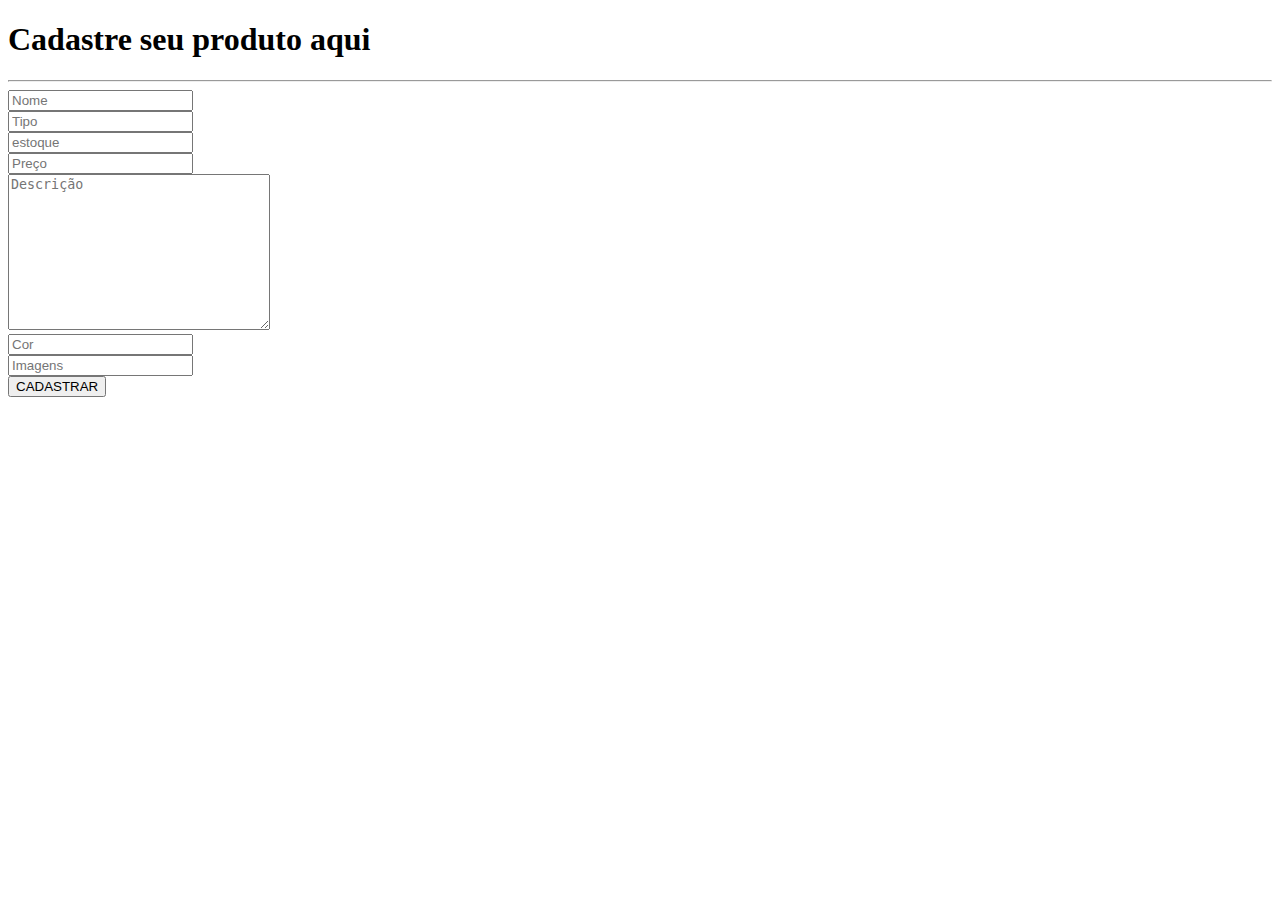
==== CadastrarProduto.html @ 04a07a25 "Mostruario pronto" ====
<!DOCTYPE html>
<html lang="en">
<head>
    <meta charset="UTF-8">
    <meta name="viewport" content="width=device-width, initial-scale=1.0">
    <meta http-equiv="X-UA-Compatible" content="ie=edge">
    <title>CADASTRAR PRODUTOS</title>
</head>
<body>

    <div class="joaquin">

      <h1>Cadastre seu produto aqui</h1>
      <hr>

      <input type="text" id="nameI" placeholder="Nome">
      <br>
      <input type="text" id="tipoI" placeholder="Tipo">
      <br>
      <input type="number" id="estoqueI" placeholder="estoque">
      <br>
      <input type="number" id="precoI" placeholder="Preço">
      <br>
      <textarea placeholder="Descrição" id="descriçãoI" cols="30" rows="10"></textarea>
      <br>
      <input type="text" id="corI" placeholder="Cor">
      <br>
      <input type="text" id="imgI" placeholder="Imagens">
      <br>


      <button onclick="cadastrar()">CADASTRAR</button>
      
      
    </div>

    
    <script src="js/cadastrarProdutos.js"></script>
</body>
</html>
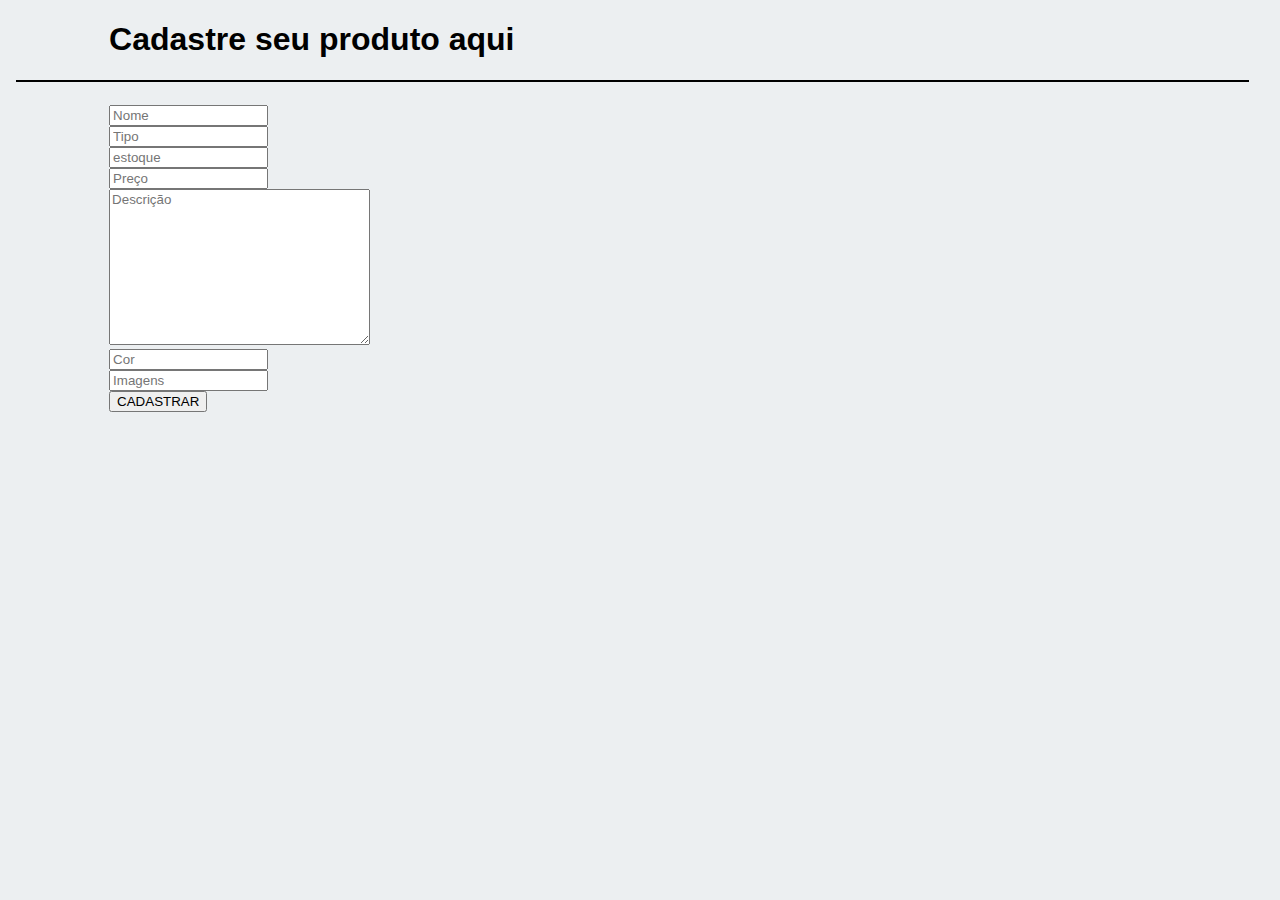
==== commit 257b6049: "Boa clan feito muitas coisas" ====
--- a/CadastrarProduto.html
+++ b/CadastrarProduto.html
@@ -4,6 +4,7 @@
     <meta charset="UTF-8">
     <meta name="viewport" content="width=device-width, initial-scale=1.0">
     <meta http-equiv="X-UA-Compatible" content="ie=edge">
+    <link rel="stylesheet" href="css/css.css">
     <title>CADASTRAR PRODUTOS</title>
 </head>
 <body>
@@ -11,7 +12,7 @@
     <div class="joaquin">
 
       <h1>Cadastre seu produto aqui</h1>
-      <hr>
+      <hr class="first">
 
       <input type="text" id="nameI" placeholder="Nome">
       <br>
--- a/css/css.css
+++ b/css/css.css
@@ -0,0 +1,34 @@
+*{
+    color: black;
+    font-family:'Roboto',sans-serif;
+}
+.joaquin{
+    margin-left: 8%;
+}
+input{
+    height: 10%;
+    width: 13%;
+}
+hr{
+	border: 1px solid black;
+	margin-left: 2%;
+	margin-right: 2%;
+}
+.first{
+    margin-bottom: 2%;
+    margin-left: -8%;   
+}
+body{
+    background-color: #eceff1 ;
+}
+a{
+	text-decoration: none;
+}
+html{
+    overflow-x:hidden;
+}
+.difff{
+    margin-bottom: 2%;
+    margin-left: -12%;
+    margin-right: 5.6%
+}
